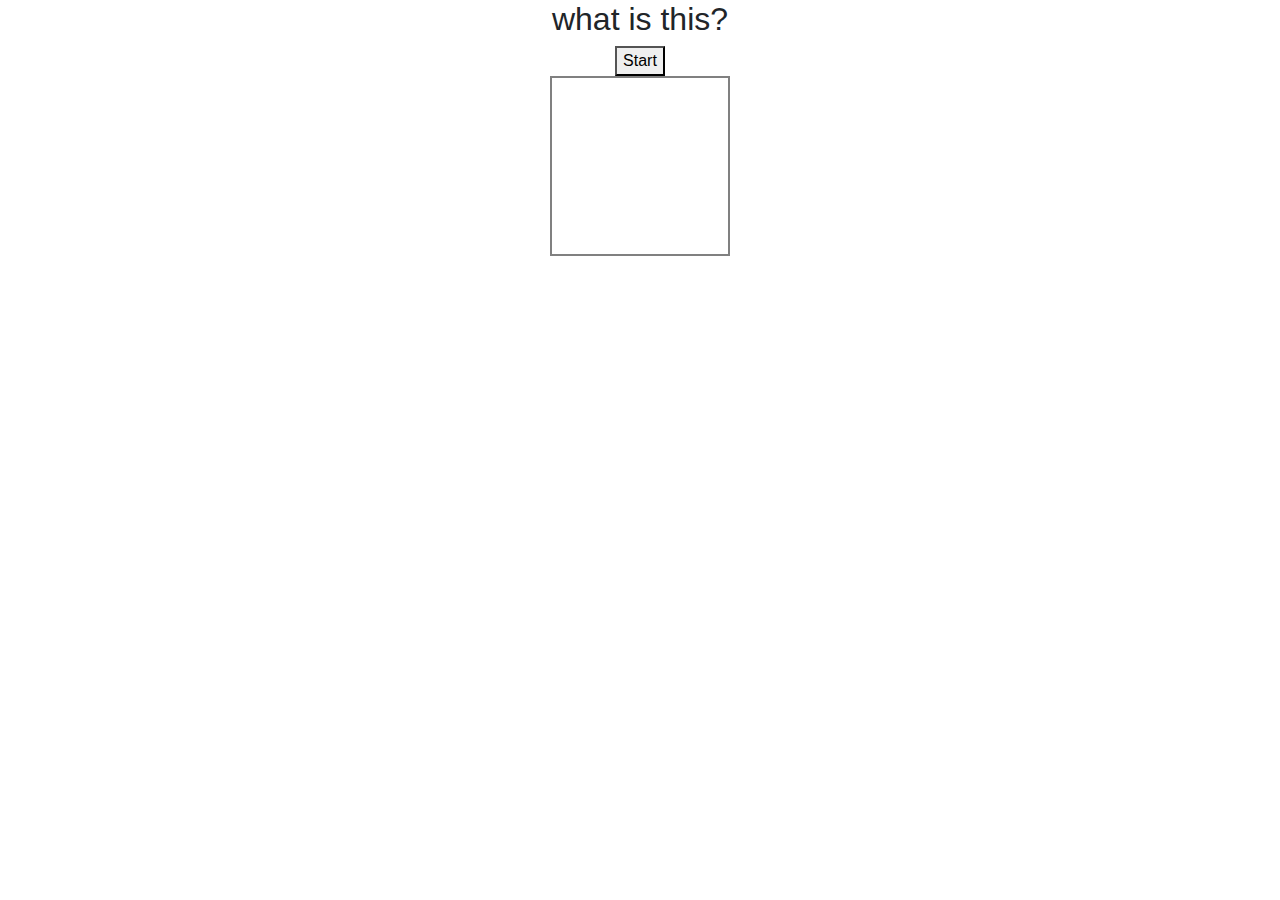
==== project-1/nandesuka/index.html @ 115f8bf9 "added function for next image and word" ====
<!DOCTYPE html>
<html>
<head>
    <title>nandesuka</title>
    <meta charset="utf-8">
    <link rel="stylesheet" href="style.css">
    <link rel="stylesheet" href="https://stackpath.bootstrapcdn.com/bootstrap/4.3.1/css/bootstrap.min.css" integrity="sha384-ggOyR0iXCbMQv3Xipma34MD+dH/1fQ784/j6cY/iJTQUOhcWr7x9JvoRxT2MZw1T" crossorigin="anonymous">
</head>
<body>
    <div class="container">
        <div class="top-section">
            <h2>what is this?</h2>
            <button type="button" id="start">Start</button>
            <div class="object-image">
            </div>
        </div>
        <div class="gameboard">
        </div>
        <div class="bottom-section">
            <h6>Your guess</h6>
            <div id="player-guess"></div>
            <p id="displaymsg"></p>
            <button type="button" id="next">Next</button>
        </div>
    <div>
<script src="script.js"></script>
</body>
</html>
---- project-1/nandesuka/style.css ----
.container{
/*	display: flex;*/
	width: 100%;
	margin: 0 auto;
}

h2, h6, .top-section, .bottom-section {
	text-align: center;
}

.object-image {
	border: 2px solid grey;
	width: 180px;
	height: 180px;
	text-align: center;
	margin: 0 auto;
	padding-bottom: 0;
}

.img {
	width: 150px;
	height: 150px;
	margin: 0 auto;
}

.gameboard {
	width: 700px;
	height: 450px;
	display: flex;
	flex-direction: row;
	flex-wrap: wrap;
	justify-content: center;
	margin: 0 auto;

}

.square {
	width: 9%;
	height: 50px;
	border: 2px solid blue;
	margin: 2px;
	font-size: 24px;
	font-weight: bold;
	text-align: center;
}

#player-guess {
	visibility: hidden;
	display: inline-block;
	background-color: grey;
	border: 2px solid red;
	width: 200px;
	height: 50px;
	font-size: 24px;
	font-weight: bold;
	text-align: center;
}

#next{
	visibility: hidden;
	float: right;
}

#start{
	text-align: center;
}

h6 {
visibility: hidden;
}

#displaymsg {
	font-weight: bold;
	font-size: 16px;
	visibility: hidden;
	background-color: grey;
	border: 2px solid red;
	width: 370px;
	height: 30px;
	text-align: center;
	margin: 0 auto;
}
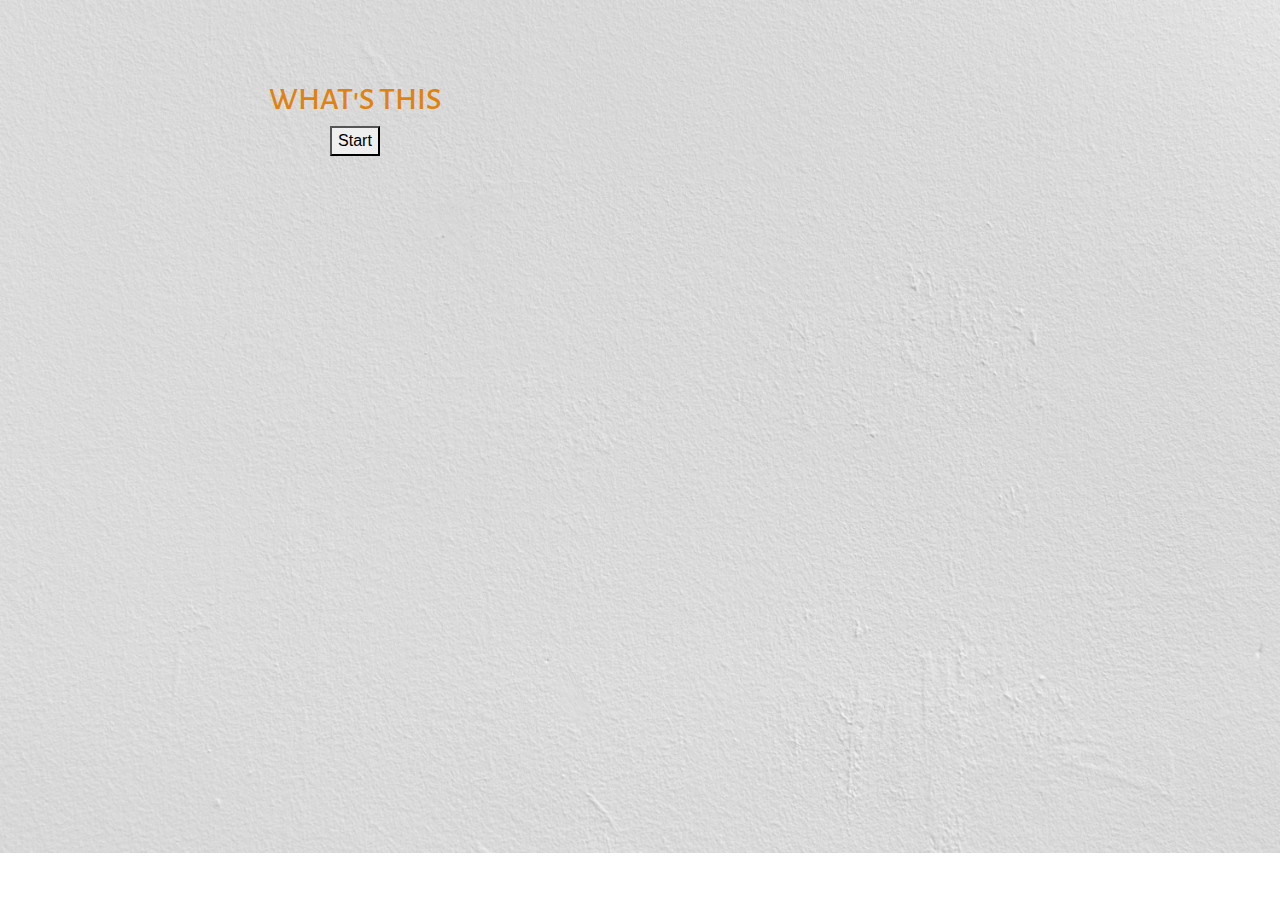
==== commit 48510121: "updated to set images and words in next level. base game working." ====
--- a/project-1/nandesuka/index.html
+++ b/project-1/nandesuka/index.html
@@ -3,26 +3,28 @@
 <head>
     <title>nandesuka</title>
     <meta charset="utf-8">
+    <link href="https://fonts.googleapis.com/css?family=Alegreya+Sans+SC|Overpass:100,300,400&display=swap" rel="stylesheet">
+    <link href="https://fonts.googleapis.com/css?family=Overpass:100,300,400&display=swap" rel="stylesheet">
     <link rel="stylesheet" href="style.css">
     <link rel="stylesheet" href="https://stackpath.bootstrapcdn.com/bootstrap/4.3.1/css/bootstrap.min.css" integrity="sha384-ggOyR0iXCbMQv3Xipma34MD+dH/1fQ784/j6cY/iJTQUOhcWr7x9JvoRxT2MZw1T" crossorigin="anonymous">
 </head>
 <body>
     <div class="container">
-        <div class="top-section">
-            <h2>what is this?</h2>
-            <button type="button" id="start">Start</button>
-            <div class="object-image">
+        <div class="row">
+            <div class="col-6 play">
+                <h2>what's this</h2>
+                <button type="button" id="start">Start</button>
+                <div class="object-image">
+                </div>
+                <h6>Your guess</h6>
+                <div id="player-guess"></div>
+                <p id="displaymsg"></p>
+                <button type="button" id="next">Next</button>
+            </div>
+            <div class="col-6 gameboard">
             </div>
         </div>
-        <div class="gameboard">
-        </div>
-        <div class="bottom-section">
-            <h6>Your guess</h6>
-            <div id="player-guess"></div>
-            <p id="displaymsg"></p>
-            <button type="button" id="next">Next</button>
-        </div>
-    <div>
+    </div>
 <script src="script.js"></script>
 </body>
 </html>--- a/project-1/nandesuka/style.css
+++ b/project-1/nandesuka/style.css
@@ -1,30 +1,74 @@
+body{
+  background: url(images/background-cement-concrete-242236.jpg);
+  background-repeat: no-repeat;
+  background-size: cover;
+ }
+
 .container{
-/*	display: flex;*/
 	width: 100%;
 	margin: 0 auto;
 }
 
-h2, h6, .top-section, .bottom-section {
+.row{
+	margin-top: 80px;
 	text-align: center;
 }
 
+h2{
+	font-family: 'Alegreya Sans SC', sans-serif;
+	color:#E08210;
+	text-transform: uppercase;
+}
+
+h6 {
+	visibility: hidden;
+	font-family: 'Alegreya Sans SC', sans-serif;
+	text-transform: uppercase;
+}
+
 .object-image {
-	border: 2px solid grey;
-	width: 180px;
-	height: 180px;
+	width: 300px;
+	height: 280px;
 	text-align: center;
-	margin: 0 auto;
-	padding-bottom: 0;
+	margin: 5px auto;
+	padding-bottom: 8px;
+	padding-top: 8px;
 }
 
 .img {
+	width: 260px;
+	height: 210px;
+	margin: 5px auto;
+}
+
+#player-guess {
+	visibility: hidden;
+	display: inline-block;
+	background-color: grey;
 	width: 150px;
-	height: 150px;
+	height: 40px;
+	font-size: 24px;
+	font-weight: bold;
+	text-align: center;
+}
+
+#displaymsg {
+	font-family: 'Overpass', sans-serif;
+	text-transform: lowercase;
+	visibility: hidden;
+	font-weight: bold;
+	font-size: 16px;
+	visibility: hidden;
+	background-color: grey;
+	border: 2px solid red;
+	width: 370px;
+	height: 30px;
+	text-align: center;
 	margin: 0 auto;
 }
 
 .gameboard {
-	width: 700px;
+/*	width: 700px;*/
 	height: 450px;
 	display: flex;
 	flex-direction: row;
@@ -37,46 +81,19 @@
 .square {
 	width: 9%;
 	height: 50px;
-	border: 2px solid blue;
+	border: 1px solid #C26D95;
+	border-radius: 10%;
 	margin: 2px;
 	font-size: 24px;
 	font-weight: bold;
 	text-align: center;
 }
 
-#player-guess {
-	visibility: hidden;
-	display: inline-block;
-	background-color: grey;
-	border: 2px solid red;
-	width: 200px;
-	height: 50px;
-	font-size: 24px;
-	font-weight: bold;
-	text-align: center;
+/*buttons*/
+#start{
+
 }
 
 #next{
 	visibility: hidden;
-	float: right;
-}
-
-#start{
-	text-align: center;
-}
-
-h6 {
-visibility: hidden;
-}
-
-#displaymsg {
-	font-weight: bold;
-	font-size: 16px;
-	visibility: hidden;
-	background-color: grey;
-	border: 2px solid red;
-	width: 370px;
-	height: 30px;
-	text-align: center;
-	margin: 0 auto;
 }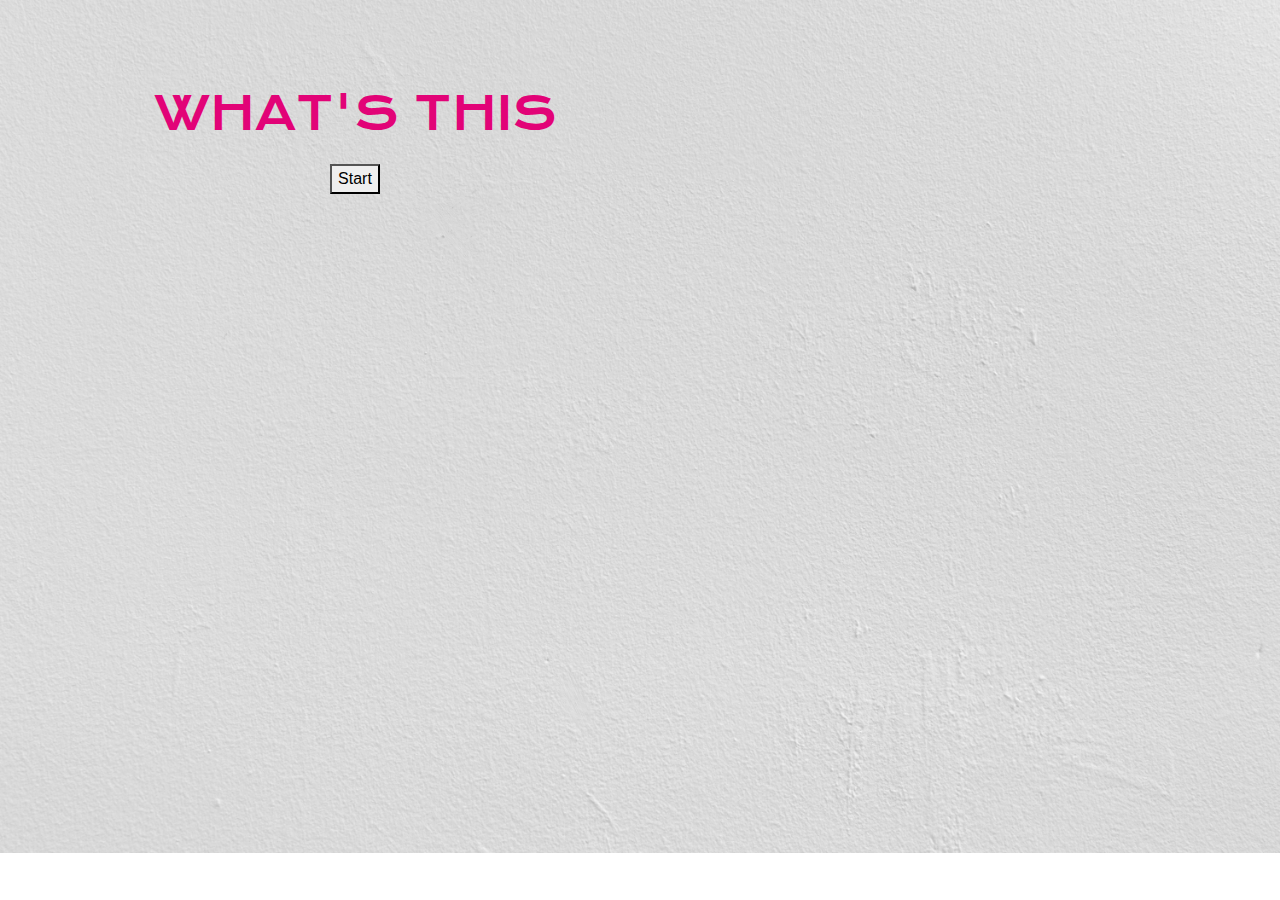
==== commit f8805d72: "added in all words and images for levels 1 and 2. game works fine" ====
--- a/project-1/nandesuka/index.html
+++ b/project-1/nandesuka/index.html
@@ -3,8 +3,7 @@
 <head>
     <title>nandesuka</title>
     <meta charset="utf-8">
-    <link href="https://fonts.googleapis.com/css?family=Alegreya+Sans+SC|Overpass:100,300,400&display=swap" rel="stylesheet">
-    <link href="https://fonts.googleapis.com/css?family=Overpass:100,300,400&display=swap" rel="stylesheet">
+    <link href="https://fonts.googleapis.com/css?family=Krona+One|Overpass:100,300,400&display=swap" rel="stylesheet">
     <link rel="stylesheet" href="style.css">
     <link rel="stylesheet" href="https://stackpath.bootstrapcdn.com/bootstrap/4.3.1/css/bootstrap.min.css" integrity="sha384-ggOyR0iXCbMQv3Xipma34MD+dH/1fQ784/j6cY/iJTQUOhcWr7x9JvoRxT2MZw1T" crossorigin="anonymous">
 </head>
@@ -12,12 +11,19 @@
     <div class="container">
         <div class="row">
             <div class="col-6 play">
-                <h2>what's this</h2>
+                <p class="title">what's this</p>
                 <button type="button" id="start">Start</button>
                 <div class="object-image">
                 </div>
-                <h6>Your guess</h6>
-                <div id="player-guess"></div>
+                <div class="row" id="lastsect">
+                    <div class="col-6">
+                        <button type="button" id="hintbutton">Hint</button>
+                        <p id="hint"></p>
+                    </div>
+                    <div class="col-6">
+                        <div id="player-guess"></div>
+                    </div>
+                </div>
                 <p id="displaymsg"></p>
                 <button type="button" id="next">Next</button>
             </div>
--- a/project-1/nandesuka/style.css
+++ b/project-1/nandesuka/style.css
@@ -14,20 +14,21 @@
 	text-align: center;
 }
 
-h2{
-	font-family: 'Alegreya Sans SC', sans-serif;
-	color:#E08210;
-	text-transform: uppercase;
+#lastsect{
+	margin-top: 0px;
+	text-align: center;
 }
 
-h6 {
-	visibility: hidden;
-	font-family: 'Alegreya Sans SC', sans-serif;
+.title{
+	font-family: 'Krona One', sans-serif;
+	color:#E20377;
 	text-transform: uppercase;
+	font-size: 45px;
+
 }
 
 .object-image {
-	width: 300px;
+	width: 330px;
 	height: 280px;
 	text-align: center;
 	margin: 5px auto;
@@ -36,20 +37,34 @@
 }
 
 .img {
-	width: 260px;
-	height: 210px;
+	width: 300px;
+	height: 250px;
 	margin: 5px auto;
+}
+
+#hint {
+/*	background-color: #FAF5E6;*/
+	display: inline;
+	font-family: 'Overpass', sans-serif;
+	text-transform: lowercase;
+	width: 100px;
+	height: 30px;
+	font-size: 16px;
+	text-align: left;
+	color: #0C8203;
+	font-style: italic;
 }
 
 #player-guess {
 	visibility: hidden;
 	display: inline-block;
-	background-color: grey;
+	background-color: #FAF5E6;
 	width: 150px;
-	height: 40px;
-	font-size: 24px;
-	font-weight: bold;
+	height: 45px;
+	font-size: 28px;
 	text-align: center;
+	color: #0563D0;
+	margin-top: 10px;
 }
 
 #displaymsg {
@@ -57,14 +72,15 @@
 	text-transform: lowercase;
 	visibility: hidden;
 	font-weight: bold;
-	font-size: 16px;
+	font-size: 20px;
 	visibility: hidden;
-	background-color: grey;
-	border: 2px solid red;
+/*	background-color: grey;
+	border: 2px solid red;*/
 	width: 370px;
 	height: 30px;
 	text-align: center;
-	margin: 0 auto;
+	margin: 10px auto;
+	color: #E20377;
 }
 
 .gameboard {
@@ -75,18 +91,22 @@
 	flex-wrap: wrap;
 	justify-content: center;
 	margin: 0 auto;
-
 }
 
 .square {
 	width: 9%;
 	height: 50px;
-	border: 1px solid #C26D95;
+	border: 1px solid #E08210;
 	border-radius: 10%;
 	margin: 2px;
-	font-size: 24px;
-	font-weight: bold;
+	color: #443D40;;
+	font-size: 26px;
+/*	font-weight: bold;*/
 	text-align: center;
+}
+
+.square:hover {
+  background-color: #E4FB43;
 }
 
 /*buttons*/
@@ -94,6 +114,11 @@
 
 }
 
+#hintbutton {
+	visibility: hidden;
+	display: inline;
+}
+
 #next{
 	visibility: hidden;
 }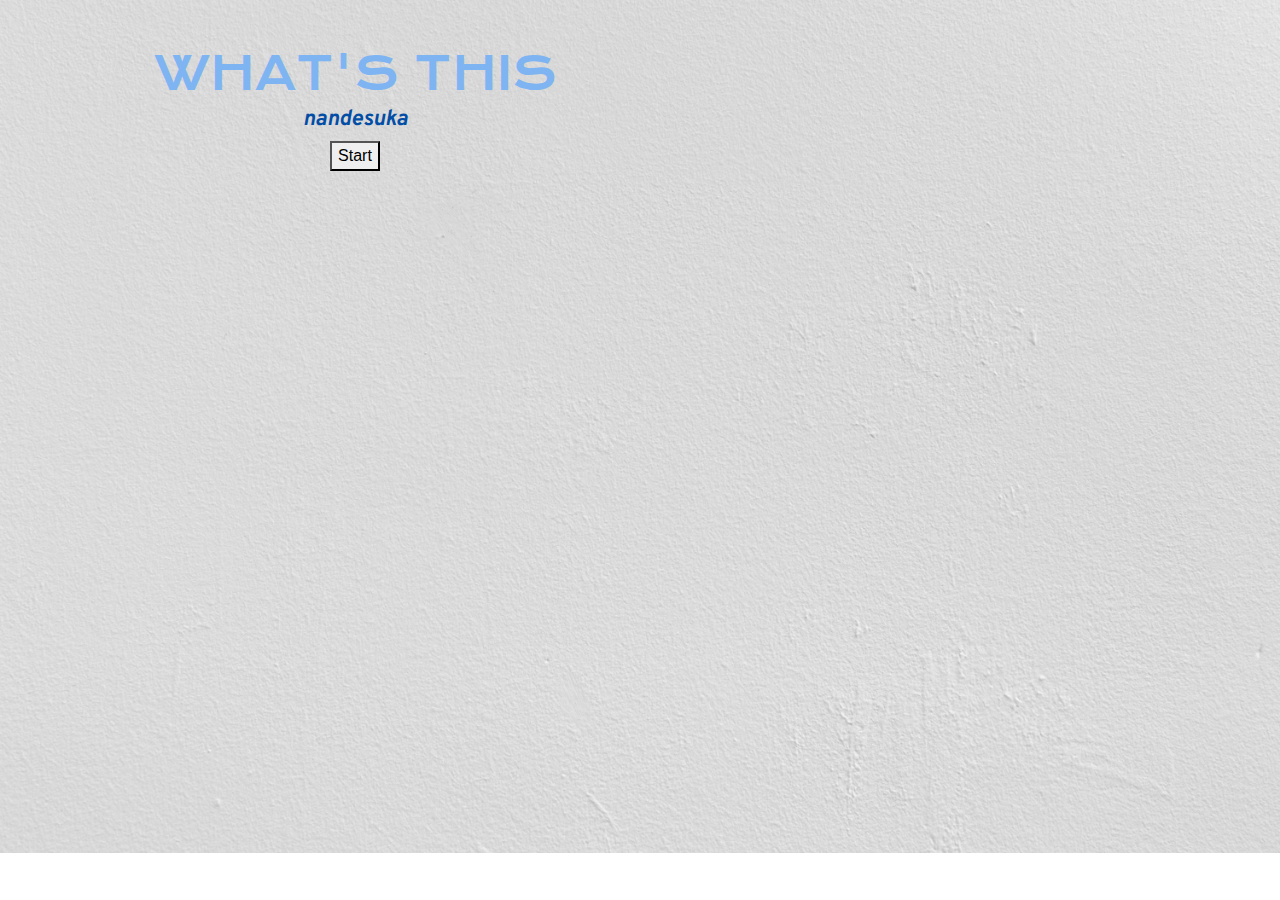
==== commit 602e9fee: "enhanced css. added scoring. improved answer reveal." ====
--- a/project-1/nandesuka/index.html
+++ b/project-1/nandesuka/index.html
@@ -10,27 +10,155 @@
 <body>
     <div class="container">
         <div class="row">
-            <div class="col-6 play">
-                <p class="title">what's this</p>
-                <button type="button" id="start">Start</button>
-                <div class="object-image">
-                </div>
-                <div class="row" id="lastsect">
-                    <div class="col-6">
-                        <button type="button" id="hintbutton">Hint</button>
-                        <p id="hint"></p>
-                    </div>
-                    <div class="col-6">
-                        <div id="player-guess"></div>
+            <div class="col-6">
+                <div class="row">
+                    <div class="col-12">
+                        <p class="title">what's this</p>
+                        <p class="subtitle">nandesuka</p>
+                        <button type="button" id="start">Start</button>
                     </div>
                 </div>
-                <p id="displaymsg"></p>
-                <button type="button" id="next">Next</button>
+                <div class="row">
+                    <div class="col-12">
+                        <div id="object-image">
+                        </div>
+                        <div id="hint">
+                        <button type="button" id="hintbutton">Hint</button>
+                        </div>
+                        <div id="hintmsg"></div>
+                    </div>
+                </div>
+                <div class="row">
+                    <div class="col-12">
+                        <div id="player-guess">
+                        </div>
+                        <div id="displaymsg">
+                        </div>
+                        <button type="button" id="next">Next</button>
+
+                    </div>
+                </div>
             </div>
-            <div class="col-6 gameboard">
+            <div class="col-6">
+                <div id="gameboard">
+                </div>
+<!-- Button trigger modal -->
+                <div class="row" id="helprow">
+                    <button type="button" id="helpbutton" class="btn btn-primary" data-toggle="modal" data-target="#exampleModalLong">Help!</button>
+                </div>
+<!-- Modal -->
+                <div class="modal fade" id="exampleModalLong" tabindex="-1" role="dialog" aria-labelledby="exampleModalLongTitle" aria-hidden="true">
+                    <div class="modal-dialog" role="document">
+                        <div class="modal-content">
+                            <div class="modal-header">
+                                <h5 class="modal-title" id="exampleModalLongTitle">Katagana Chart</h5>
+                                <button type="button" class="close" data-dismiss="modal" aria-label="Close">
+                                <span aria-hidden="true">&times;</span>
+                                </button>
+                            </div>
+                            <div class="modal-body">
+                                <table>
+                                    <tr>
+                                        <td>ア<br>a</td>
+                                        <td>イ<br>i</td>
+                                        <td>ウ<br>u</td>
+                                        <td>エ<br>e</td>
+                                        <td>オ<br>o</td>
+                                        <td>カ<br>ka</td>
+                                        <td>キ<br>ki</td>
+                                        <td>ク<br>ku</td>
+                                        <td>ケ<br>ke</td>
+                                        <td>コ<br>ko</td>
+                                    </tr>
+                                    <tr>
+                                        <td>ガ<br>ga</td>
+                                        <td>ギ<br>gi</td>
+                                        <td>グ<br>gu</td>
+                                        <td>ゲ<br>ge</td>
+                                        <td>ゴ<br>go</td>
+                                        <td>サ<br>sa</td>
+                                        <td>シ<br>shi</td>
+                                        <td>ス<br>su</td>
+                                        <td>セ<br>se</td>
+                                        <td>ソ<br>so</td>
+                                    </tr>
+                                    <tr>
+                                        <td>ザ<br>za</td>
+                                        <td>ジ<br>ji</td>
+                                        <td>ズ<br>zu</td>
+                                        <td>ゼ<br>ze</td>
+                                        <td>ゾ<br>zo</td>
+                                        <td>タ<br>ta</td>
+                                        <td>チ<br>chi</td>
+                                        <td>ツ<br>tsu</td>
+                                        <td>テ<br>te</td>
+                                        <td>ト<br>to</td>
+                                    </tr>
+                                    <tr>
+                                        <td>ダ<br>da</td>
+                                        <td>ヂ<br>ji</td>
+                                        <td>ヅ<br>zu</td>
+                                        <td>デ<br>de</td>
+                                        <td>ド<br>do</td>
+                                        <td>ナ<br>na</td>
+                                        <td>ニ<br>ni</td>
+                                        <td>ヌ<br>nu</td>
+                                        <td>ネ<br>ne</td>
+                                        <td>ノ<br>no</td>
+                                    </tr>
+                                    <tr>
+                                        <td>ハ<br>ha</td>
+                                        <td>ヒ<br>hi</td>
+                                        <td>フ<br>fu</td>
+                                        <td>ヘ<br>he</td>
+                                        <td>ホ<br>ho</td>
+                                        <td>バ<br>ba</td>
+                                        <td>ビ<br>bi</td>
+                                        <td>ブ<br>bu</td>
+                                        <td>ベ<br>be</td>
+                                        <td>ボ<br>bo</td>
+                                    </tr>
+                                    <tr>
+                                        <td>パ<br>pa</td>
+                                        <td>ピ<br>pi</td>
+                                        <td>プ<br>pu</td>
+                                        <td>ペ<br>pe</td>
+                                        <td>ポ<br>po</td>
+                                        <td>マ<br>ma</td>
+                                        <td>ミ<br>mi</td>
+                                        <td>ム<br>mu</td>
+                                        <td>メ<br>me</td>
+                                        <td>モ<br>mo</td>
+                                    </tr>
+                                    <tr>
+                                        <td>ヤ<br>ya</td>
+                                        <td>ユ<br>yu</td>
+                                        <td>ヨ<br>yo</td>
+                                        <td>ワ<br>wa</td>
+                                        <td>ヲ<br>wo</td>
+                                        <td>ラ<br>ra</td>
+                                        <td>リ<br>ri</td>
+                                        <td>ル<br>ru</td>
+                                        <td>レ<br>re</td>
+                                        <td>ロ<br>ro</td>
+                                    </tr>
+                                    <tr>
+                                        <td>ン<br>n</td>
+                                    </tr>
+                                </table>
+                            </div>
+                   <!--  <div class="modal-footer">
+                        <button type="button" class="btn btn-secondary" data-dismiss="modal">Close</button>
+                    </div> -->
+                        </div>
+                    </div>
+                </div>
             </div>
         </div>
     </div>
 <script src="script.js"></script>
+<script src="https://code.jquery.com/jquery-3.3.1.slim.min.js" integrity="sha384-q8i/X+965DzO0rT7abK41JStQIAqVgRVzpbzo5smXKp4YfRvH+8abtTE1Pi6jizo" crossorigin="anonymous"></script>
+<script src="https://cdnjs.cloudflare.com/ajax/libs/popper.js/1.14.7/umd/popper.min.js" integrity="sha384-UO2eT0CpHqdSJQ6hJty5KVphtPhzWj9WO1clHTMGa3JDZwrnQq4sF86dIHNDz0W1" crossorigin="anonymous"></script>
+<script src="https://stackpath.bootstrapcdn.com/bootstrap/4.3.1/js/bootstrap.min.js" integrity="sha384-JjSmVgyd0p3pXB1rRibZUAYoIIy6OrQ6VrjIEaFf/nJGzIxFDsf4x0xIM+B07jRM" crossorigin="anonymous"></script>
 </body>
 </html>--- a/project-1/nandesuka/style.css
+++ b/project-1/nandesuka/style.css
@@ -10,41 +10,55 @@
 }
 
 .row{
-	margin-top: 80px;
+	margin-top: 10px;
 	text-align: center;
 }
 
-#lastsect{
+/*#lastsect{
 	margin-top: 0px;
 	text-align: center;
-}
+}*/
 
 .title{
 	font-family: 'Krona One', sans-serif;
-	color:#E20377;
+	color:#7FB4F2;
 	text-transform: uppercase;
 	font-size: 45px;
+	margin-bottom: 0px;
+	margin-top: 20px;
+}
+
+.subtitle{
+	font-family: 'Overpass', sans-serif;
+	color: #024DA5;
+	text-transform: lowercase;
+	font-size: 22px;
+	font-weight: bold;
+	font-style: italic;
+	margin-top: -5px;
+	margin-bottom: 0px;
 
 }
 
-.object-image {
+#object-image {
 	width: 330px;
 	height: 280px;
 	text-align: center;
-	margin: 5px auto;
+	margin: -2px auto;
 	padding-bottom: 8px;
-	padding-top: 8px;
+	padding-top: 2px;
 }
 
 .img {
-	width: 300px;
-	height: 250px;
-	margin: 5px auto;
+	width: 320px;
+	height: 280px;
+	margin: 0 auto;
+	border-radius: 50%;
 }
 
-#hint {
+#hintmsg {
 /*	background-color: #FAF5E6;*/
-	display: inline;
+	display: inline-flex;
 	font-family: 'Overpass', sans-serif;
 	text-transform: lowercase;
 	width: 100px;
@@ -53,18 +67,20 @@
 	text-align: left;
 	color: #0C8203;
 	font-style: italic;
+	margin-bottom: 0px;
 }
 
 #player-guess {
 	visibility: hidden;
 	display: inline-block;
-	background-color: #FAF5E6;
-	width: 150px;
-	height: 45px;
+	background-color: #767776;
+	width: 80%;
+	height: 40px;
 	font-size: 28px;
 	text-align: center;
-	color: #0563D0;
+	color: #E7E7E7;
 	margin-top: 10px;
+	border-radius: 2%;
 }
 
 #displaymsg {
@@ -83,20 +99,21 @@
 	color: #E20377;
 }
 
-.gameboard {
+#gameboard {
 /*	width: 700px;*/
 	height: 450px;
 	display: flex;
 	flex-direction: row;
 	flex-wrap: wrap;
 	justify-content: center;
-	margin: 0 auto;
+	margin: 70px auto 0;
 }
 
 .square {
 	width: 9%;
+	background-color: #FCE7D2;
 	height: 50px;
-	border: 1px solid #E08210;
+/*	border: 0.5px solid #DF7A01;*/
 	border-radius: 10%;
 	margin: 2px;
 	color: #443D40;;
@@ -106,19 +123,56 @@
 }
 
 .square:hover {
-  background-color: #E4FB43;
+  background-color: #CAE128;
 }
 
 /*buttons*/
 #start{
-
+	margin-top: 5px;
 }
 
 #hintbutton {
 	visibility: hidden;
-	display: inline;
+	text-align: center;
 }
 
 #next{
 	visibility: hidden;
+	display: inline-block;
+}
+
+table, td {
+	width: 100%;
+  border: 0.5px solid #D0D1C9;
+  table-layout: fixed;
+}
+
+td{
+	text-align: center;
+	vertical-align: middle;
+}
+
+#helpbutton {
+	background-color: #FAFAFA;
+	color: black;
+	border: white;
+	height: 30px;
+	padding-top: 5px;
+	font-size: 16px;
+}
+
+#helprow {
+	visibility: hidden;
+	display: flex;
+	justify-content: flex-end;
+	margin-top: -34px;
+	margin-right: 0px;
+}
+
+#hint {
+	display: inline-flex;
+	justify-content: center;
+	margin-top: 0px;
+	margin-left: -140px;
+	margin-right: 10px;
 }